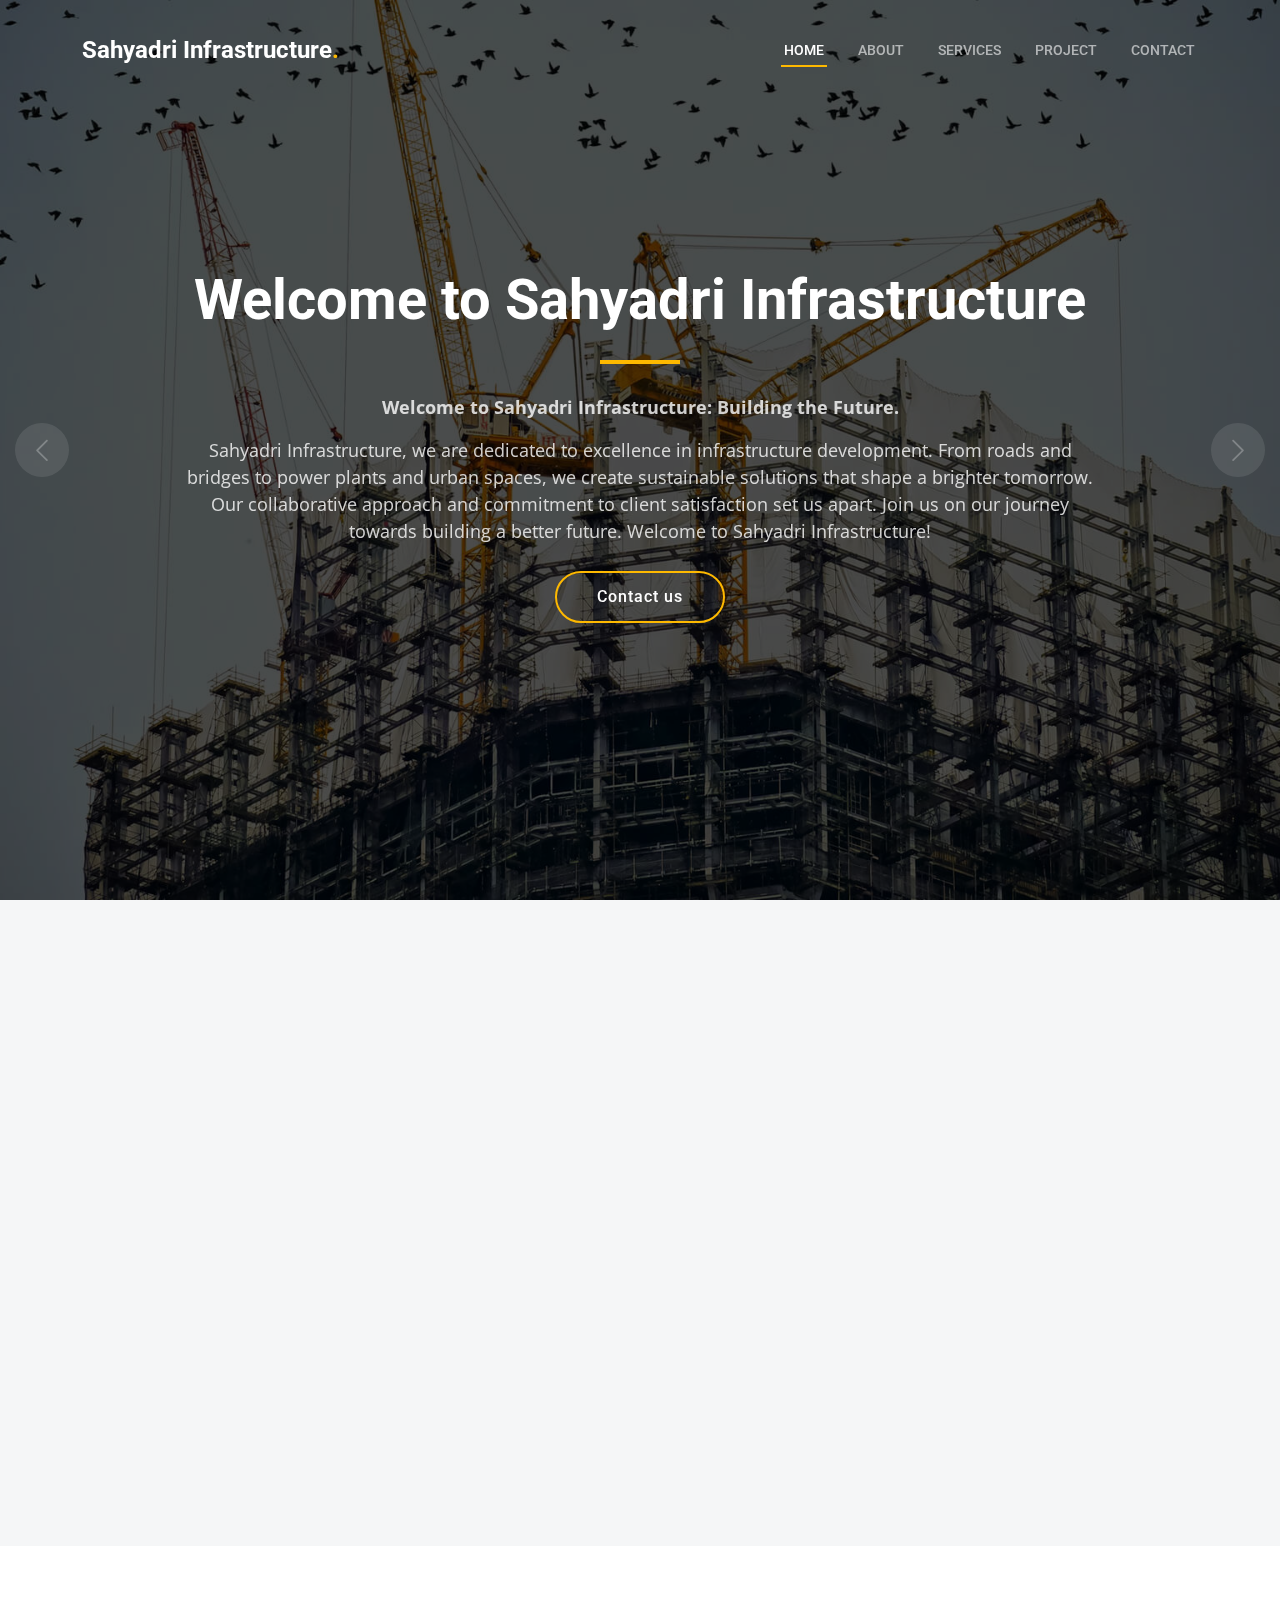
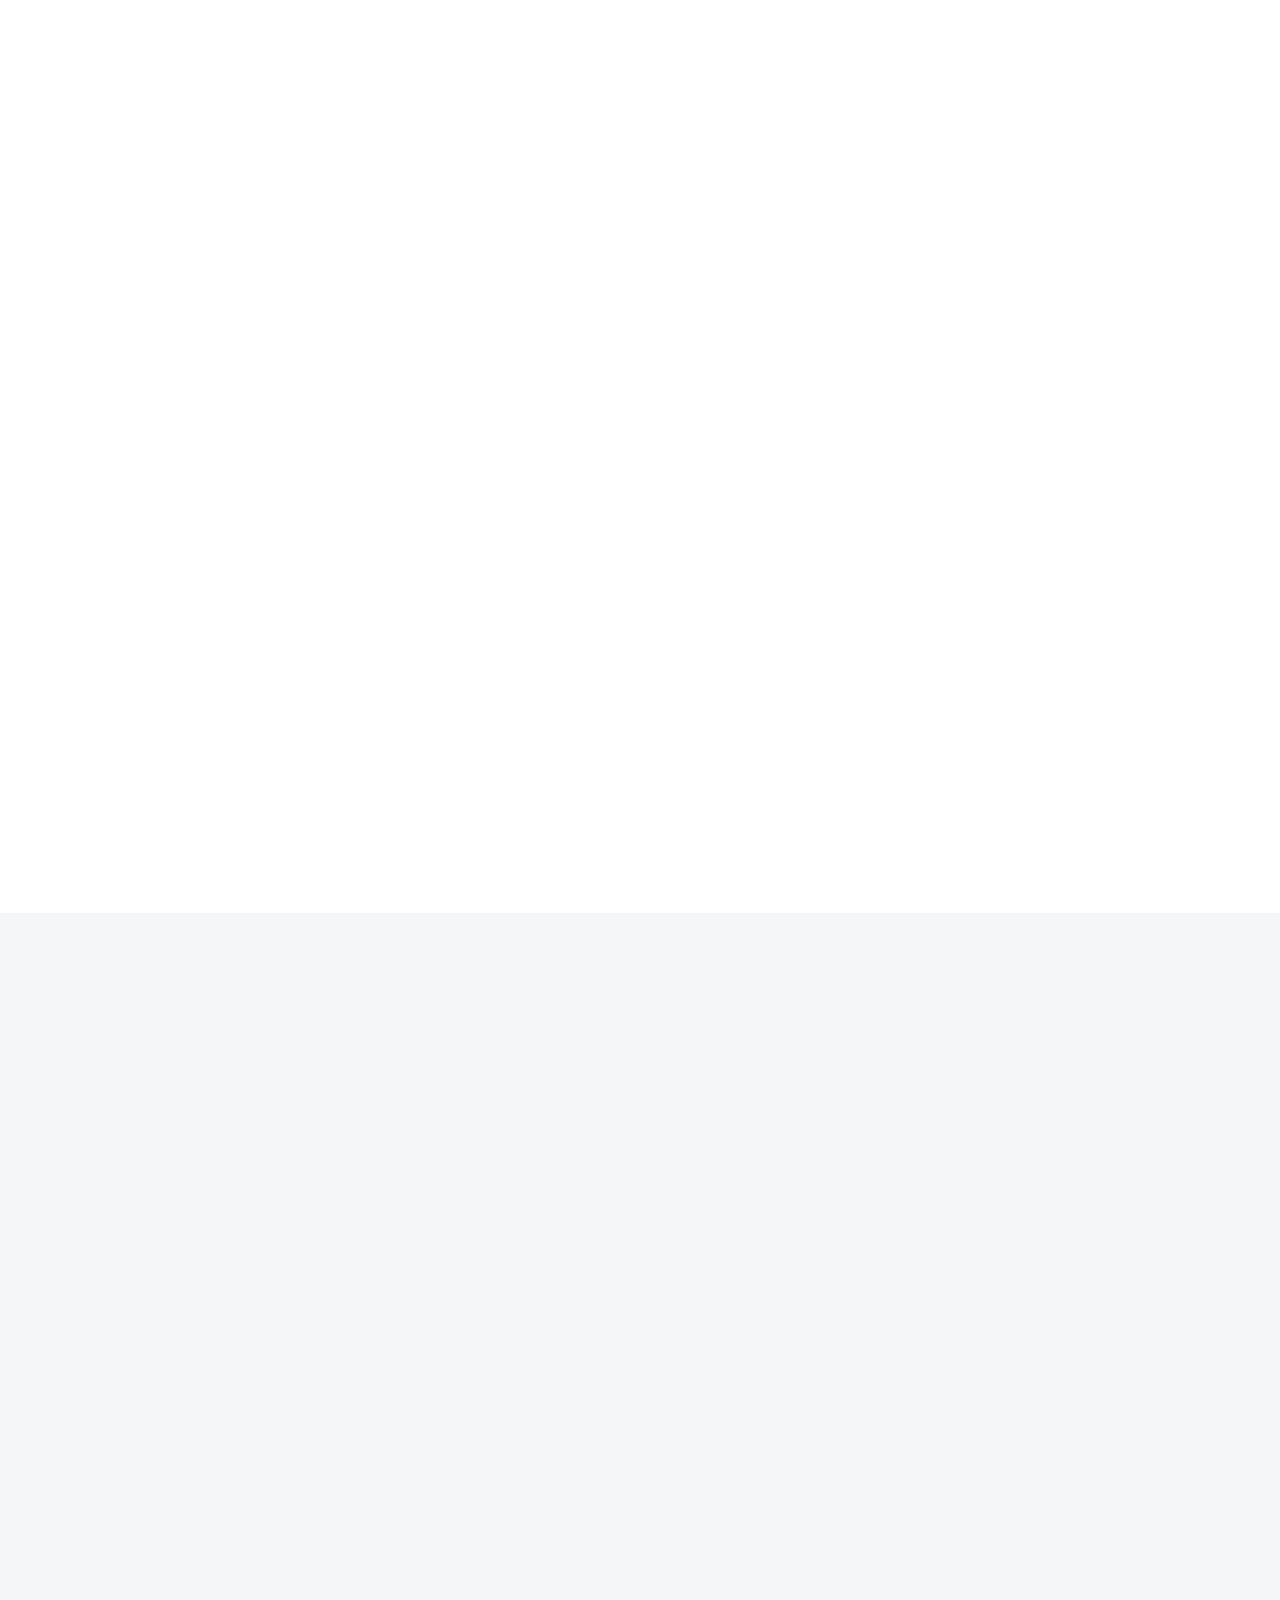
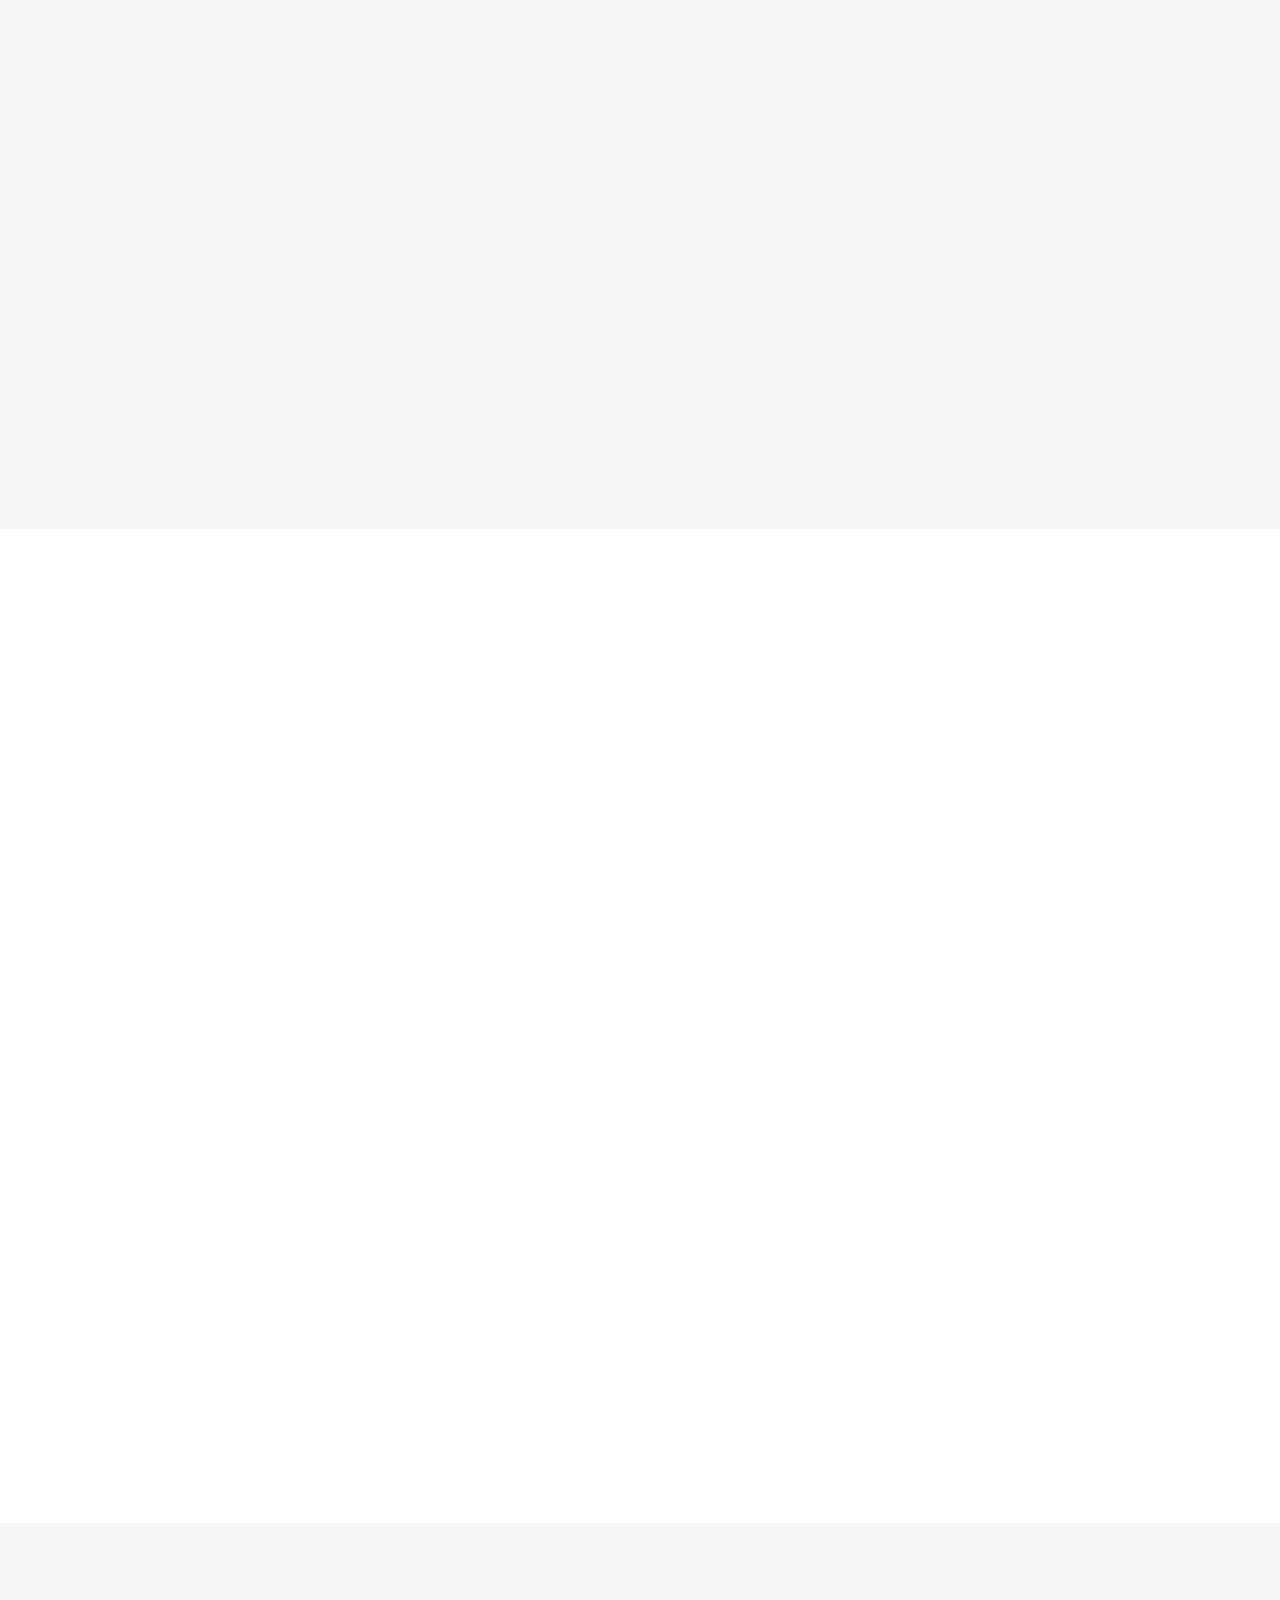
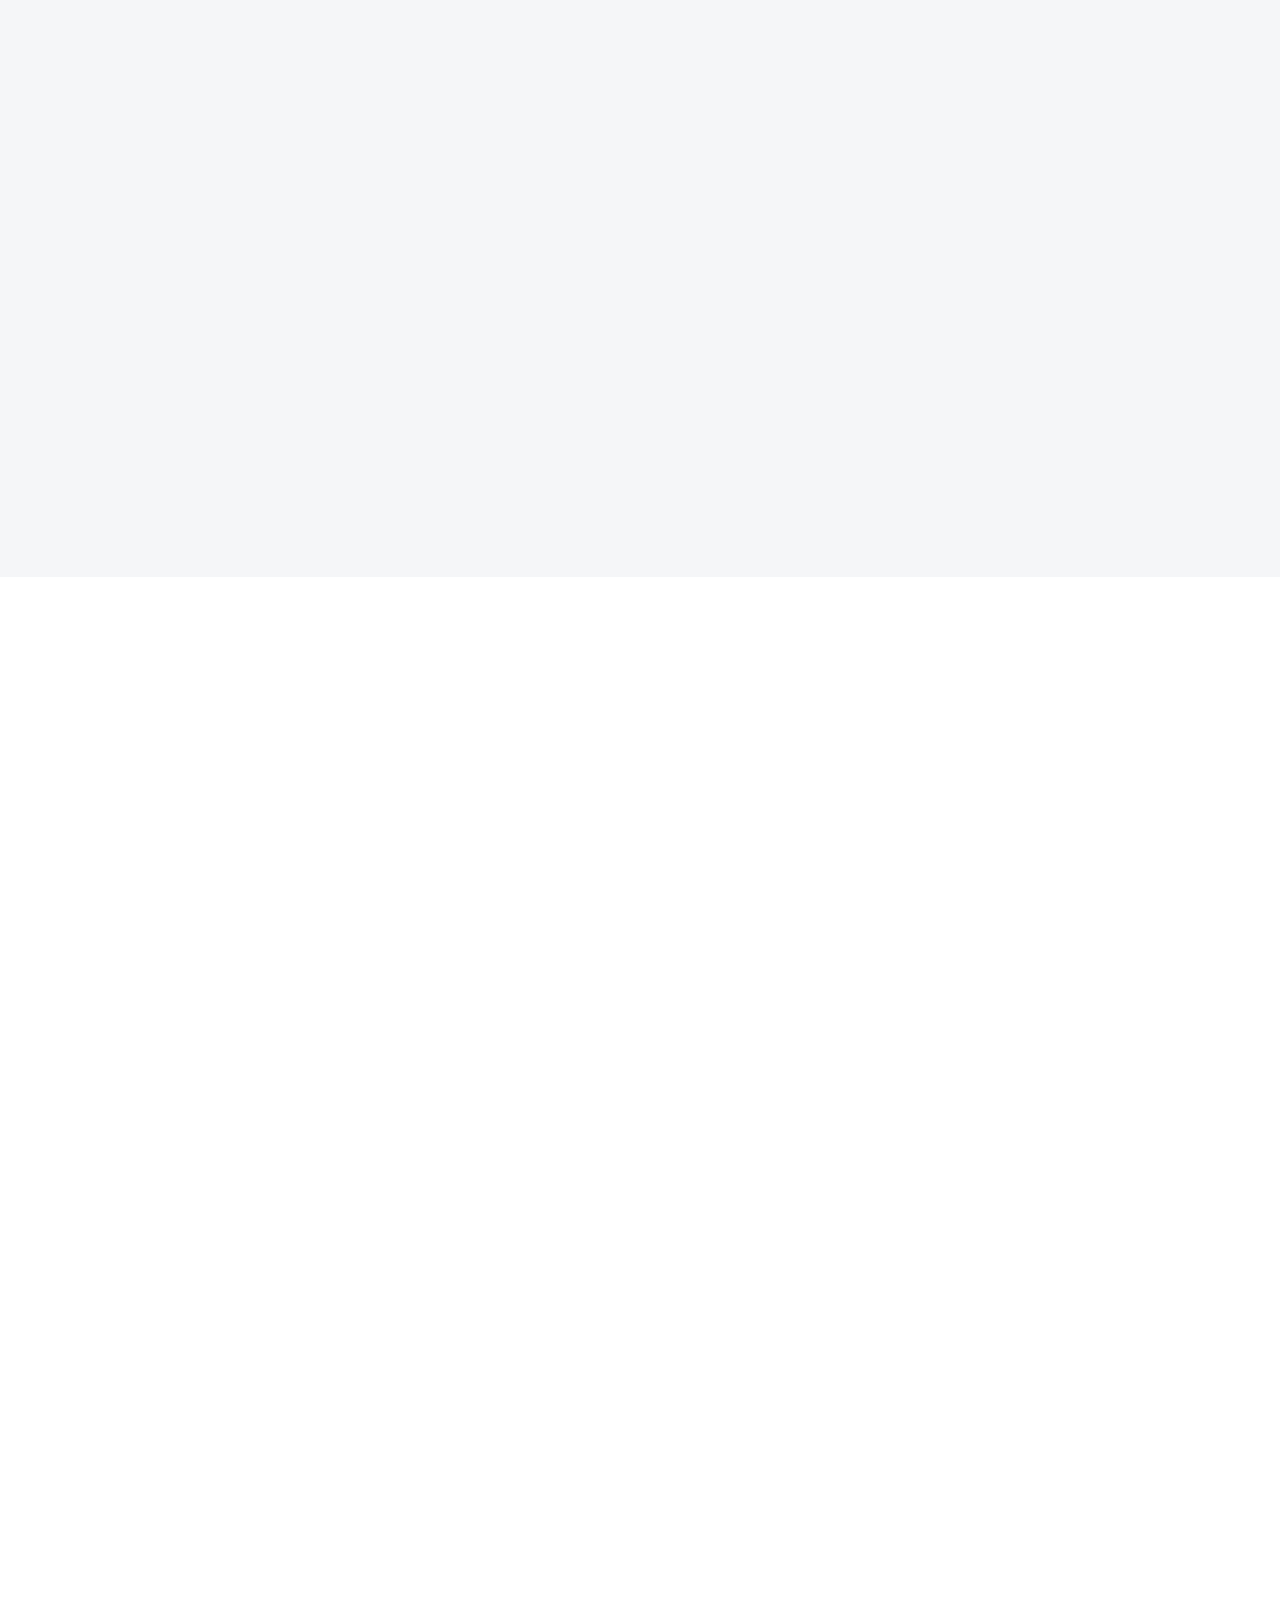
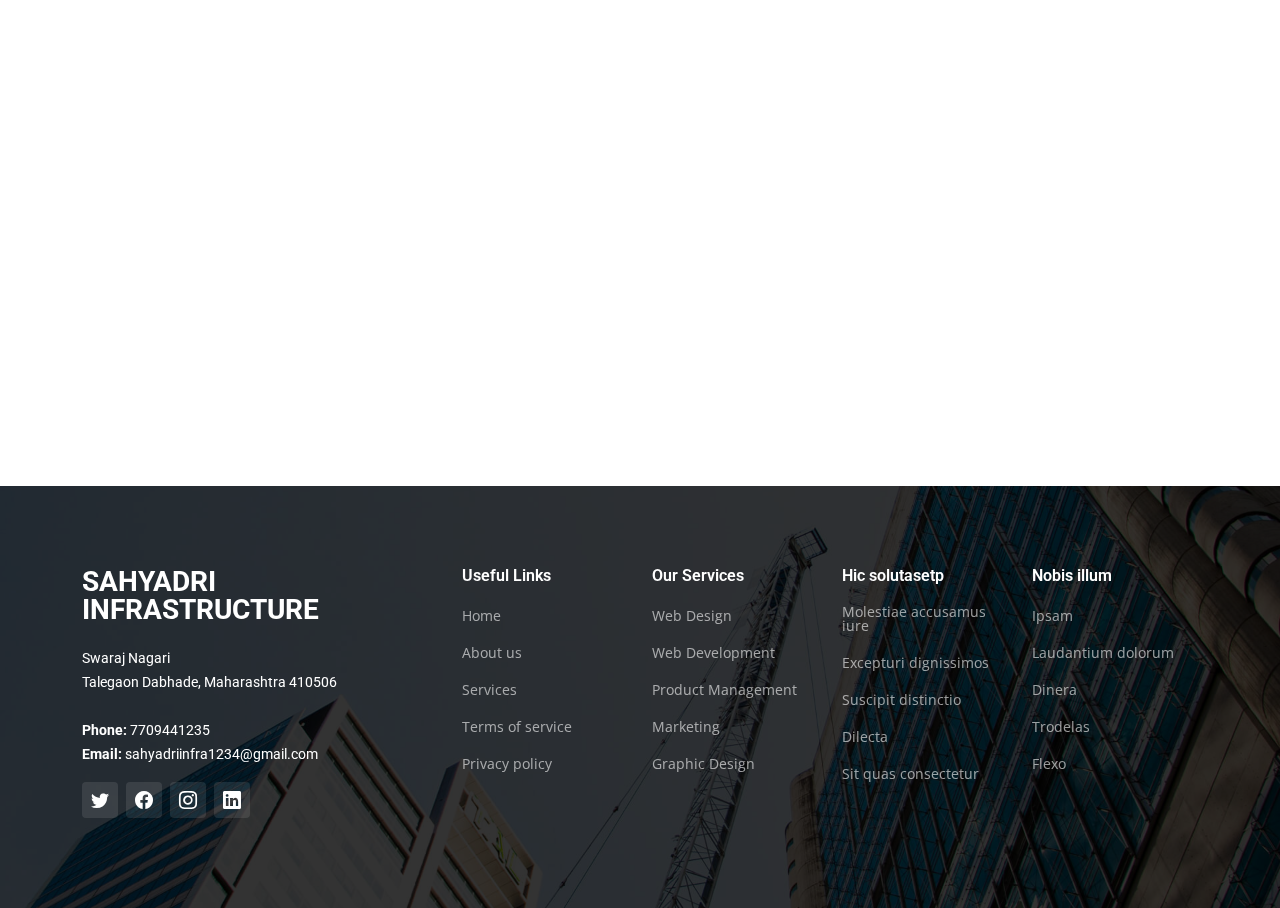
==== index.html @ 71209ed8 "first commit" ====
<!DOCTYPE html>
<html lang="en">
<head>
  <meta charset="utf-8">
  <meta content="width=device-width, initial-scale=1.0" name="viewport">
  <title>Sahyadri Infrastructure pvt. ltd. </title>
  <meta content="" name="description">
  <meta content="" name="keywords">
  <!-- Favicons -->
  <link href="assets/img/favicon.png" rel="icon">
  <link href="assets/img/apple-touch-icon.png" rel="apple-touch-icon">
  <!-- Google Fonts -->
  <link rel="preconnect" href="https://fonts.googleapis.com">
  <link rel="preconnect" href="https://fonts.gstatic.com" crossorigin>
  <link
    href="https://fonts.googleapis.com/css2?family=Open+Sans:ital,wght@0,300;0,400;0,500;0,600;0,700;1,300;1,400;1,600;1,700&family=Roboto:ital,wght@0,300;0,400;0,500;0,600;0,700;1,300;1,400;1,500;1,600;1,700&family=Work+Sans:ital,wght@0,300;0,400;0,500;0,600;0,700;1,300;1,400;1,500;1,600;1,700&display=swap"
    rel="stylesheet">
  <!-- Vendor CSS Files -->
  <link href="assets/vendor/bootstrap/css/bootstrap.min.css" rel="stylesheet">
  <link href="assets/vendor/bootstrap-icons/bootstrap-icons.css" rel="stylesheet">
  <link href="assets/vendor/fontawesome-free/css/all.min.css" rel="stylesheet">
  <link href="assets/vendor/aos/aos.css" rel="stylesheet">
  <link href="assets/vendor/glightbox/css/glightbox.min.css" rel="stylesheet">
  <link href="assets/vendor/swiper/swiper-bundle.min.css" rel="stylesheet">
  <!-- Template Main CSS File -->
  <link href="assets/css/main.css" rel="stylesheet">
  <!-- =======================================================
  * Template Name: UpConstruction
  * Updated: May 30 2023 with Bootstrap v5.3.0
  * Template URL: https://bootstrapmade.com/upconstruction-bootstrap-construction-website-template/
  * Author: BootstrapMade.com
  * License: https://bootstrapmade.com/license/
  ======================================================== -->
</head>
<body>
  <!-- ======= Header ======= -->
  <header id="header" class="header d-flex align-items-center">
    <div class="container-fluid container-xl d-flex align-items-center justify-content-between">
      <a href="index.html" class="logo d-flex align-items-center">
        <!-- Uncomment the line below if you also wish to use an image logo -->
        <!-- <img src="assets/img/logo.png" alt=""> -->
        <h1>Sahyadri Infrastructure<span>.</span></h1>
      </a>
      <i class="mobile-nav-toggle mobile-nav-show bi bi-list"></i>
      <i class="mobile-nav-toggle mobile-nav-hide d-none bi bi-x"></i>
      <nav id="navbar" class="navbar">
        <ul>
          <li><a href="index.html" class="active">Home</a></li>
          <li><a href="about.html">About</a></li>
          <li><a href="services.html">Services</a></li>
          <li><a href="projects.html">Project</a></li>
          <!-- <li><a href="blog.html">Blog</a></li> -->
          <li><a href="contact.html">Contact</a></li>
        </ul>
      </nav><!-- .navbar -->
    </div>
  </header><!-- End Header -->
  <!-- ======= Hero Section ======= -->
  <section id="hero" class="hero">
    <div class="info d-flex align-items-center">
      <div class="container">
        <div class="row justify-content-center">
          <div class="col-lg-10 text-center">
            <h2 data-aos="fade-down">Welcome to <span>Sahyadri Infrastructure</span></h2>
            <p data-aos="fade-up">
              <b>Welcome to Sahyadri Infrastructure: Building the Future.</b>
              <br>
            <p> Sahyadri Infrastructure, we are dedicated to excellence in infrastructure development. From roads and
              bridges to power plants and urban spaces, we create sustainable solutions that shape a brighter tomorrow.
              Our collaborative approach and commitment to client satisfaction set us apart. Join us on our journey
              towards building a better future. Welcome to Sahyadri Infrastructure! </p>
            </p>
            <a data-aos="fade-up" data-aos-delay="200" href="#get-started" class="btn-get-started">Contact us</a>
          </div>
        </div>
      </div>
    </div>
    <div id="hero-carousel" class="carousel slide" data-bs-ride="carousel" data-bs-interval="5000">
      <div class="carousel-item active" style="background-image: url(assets/img/hero-carousel/hero-carousel-1.jpg)">
      </div>
      <div class="carousel-item" style="background-image: url(assets/img/hero-carousel/hero-carousel-2.jpg)"></div>
      <div class="carousel-item" style="background-image: url(assets/img/hero-carousel/hero-carousel-3.jpg)"></div>
      <div class="carousel-item" style="background-image: url(assets/img/hero-carousel/hero-carousel-4.jpg)"></div>
      <div class="carousel-item" style="background-image: url(assets/img/hero-carousel/hero-carousel-5.jpg)"></div>
      <a class="carousel-control-prev" href="#hero-carousel" role="button" data-bs-slide="prev">
        <span class="carousel-control-prev-icon bi bi-chevron-left" aria-hidden="true"></span>
      </a>
      <a class="carousel-control-next" href="#hero-carousel" role="button" data-bs-slide="next">
        <span class="carousel-control-next-icon bi bi-chevron-right" aria-hidden="true"></span>
      </a>
    </div>
  </section><!-- End Hero Section -->
  <main id="main">
    <!-- ======= Get Started Section ======= -->
    <section id="get-started" class="get-started section-bg">
      <div class="container">
        <div class="row justify-content-between gy-4">
          <div class="col-lg-6 d-flex align-items-center" data-aos="fade-up">
            <div class="content">
              <h3>Contact Us</h3>
              <p> Feel free to reach out to us using the contact form below. We value your inquiries, feedback, and
                collaboration opportunities. Our dedicated team is committed to providing prompt and personalized
                responses to address your needs.</p>
              <p> Whether you have questions about our services, project inquiries, or any other relevant matter, we are
                here to assist you. Please provide us with the necessary details, and we will get back to you as soon as
                possible. Thank you for your interest in Sahyadri Infrastructure, and we look forward to connecting with
                you soon. </p>
            </div>
          </div>
          <div class="col-lg-5" data-aos="fade">
            <form action="forms/quote.php" method="post" class="php-email-form">
              <h3>Contact Us</h3>
              <div class="row gy-3">
                <div class="col-md-12">
                  <input type="text" name="name" class="form-control" placeholder="Name" required>
                </div>
                <div class="col-md-12 ">
                  <input type="email" class="form-control" name="email" placeholder="Email" required>
                </div>
                <div class="col-md-12">
                  <input type="text" class="form-control" name="phone" placeholder="Phone" required>
                </div>
                <div class="col-md-12">
                  <textarea class="form-control" name="message" rows="6" placeholder="Message" required></textarea>
                </div>
                <div class="col-md-12 text-center">
                  <div class="loading">Loading</div>
                  <div class="error-message"></div>
                  <div class="sent-message">Your quote request has been sent successfully. Thank you!</div>
                  <button type="submit">Submit</button>
                </div>
              </div>
            </form>
          </div><!-- End Quote Form -->
        </div>
      </div>
    </section><!-- End Get Started Section -->
    <!-- ======= Constructions Section ======= -->
    <section id="constructions" class="constructions">
      <div class="container" data-aos="fade-up">
        <div class="section-header">
          <h2>Constructions</h2>
          <p>Nulla dolorum nulla nesciunt rerum facere sed ut inventore quam porro nihil id ratione ea sunt quis dolorem
            dolore earum</p>
        </div>
        <div class="row gy-4">
          <div class="col-lg-6" data-aos="fade-up" data-aos-delay="100">
            <div class="card-item">
              <div class="row">
                <div class="col-xl-5">
                  <div class="card-bg" style="background-image: url(assets/img/constructions-1.jpg);"></div>
                </div>
                <div class="col-xl-7 d-flex align-items-center">
                  <div class="card-body">
                    <h4 class="card-title">Eligendi omnis sunt veritatis.</h4>
                    <p>Fuga in dolorum et iste et culpa. Commodi possimus nesciunt modi voluptatem placeat deleniti
                      adipisci. Cum delectus doloribus non veritatis. Officia temporibus illo magnam. Dolor eos et.</p>
                  </div>
                </div>
              </div>
            </div>
          </div><!-- End Card Item -->
          <div class="col-lg-6" data-aos="fade-up" data-aos-delay="200">
            <div class="card-item">
              <div class="row">
                <div class="col-xl-5">
                  <div class="card-bg" style="background-image: url(assets/img/constructions-2.jpg);"></div>
                </div>
                <div class="col-xl-7 d-flex align-items-center">
                  <div class="card-body">
                    <h4 class="card-title">Possimus ut sed velit assumenda</h4>
                    <p>Sunt deserunt maiores voluptatem autem est rerum perferendis rerum blanditiis. Est laboriosam qui
                      iste numquam laboriosam voluptatem architecto. Est laudantium sunt at quas aut hic. Eum
                      dignissimos.</p>
                  </div>
                </div>
              </div>
            </div>
          </div><!-- End Card Item -->
          <div class="col-lg-6" data-aos="fade-up" data-aos-delay="300">
            <div class="card-item">
              <div class="row">
                <div class="col-xl-5">
                  <div class="card-bg" style="background-image: url(assets/img/constructions-3.jpg);"></div>
                </div>
                <div class="col-xl-7 d-flex align-items-center">
                  <div class="card-body">
                    <h4 class="card-title">Error beatae dolor inventore aut</h4>
                    <p>Dicta porro nobis. Velit cum in. Nesciunt dignissimos enim molestiae facilis numquam quae quaerat
                      ipsam omnis. Neque debitis ipsum at architecto officia laboriosam odit. Ut sunt temporibus nulla
                      culpa.</p>
                  </div>
                </div>
              </div>
            </div>
          </div><!-- End Card Item -->
          <div class="col-lg-6" data-aos="fade-up" data-aos-delay="400">
            <div class="card-item">
              <div class="row">
                <div class="col-xl-5">
                  <div class="card-bg" style="background-image: url(assets/img/constructions-4.jpg);"></div>
                </div>
                <div class="col-xl-7 d-flex align-items-center">
                  <div class="card-body">
                    <h4 class="card-title">Expedita voluptas ut ut nesciunt</h4>
                    <p>Aut est quidem doloremque voluptatem magnam quis excepturi vero quia. Eum eos doloremque
                      architecto illo at beatae dolore. Fugiat suscipit et sint ratione dolores. Aut aliquid ea dolores
                      libero nobis.</p>
                  </div>
                </div>
              </div>
            </div>
          </div><!-- End Card Item -->
        </div>
      </div>
    </section><!-- End Constructions Section -->
    <!-- ======= Services Section ======= -->
    <section id="services" class="services section-bg">
      <div class="container" data-aos="fade-up">
        <div class="section-header">
          <h2>Services</h2>
          <p> At Sahyadri Infrastructure, we offer a comprehensive range of services in infrastructure development. Our
            expertise covers various sectors, including transportation, energy, utilities, and urban development. With a
            focus on sustainability and innovation, we deliver exceptional solutions that meet the evolving needs of our
            clients and communities. </p>
        </div>
        <div class="row gy-4">
          <div class="col-lg-4 col-md-6" data-aos="fade-up" data-aos-delay="100">
            <div class="service-item  position-relative">
              <div class="icon">
                <i class="fa-solid fa-mountain-city"></i>
              </div>
              <h3>Road and Highway Construction</h3>
              <p>Provident nihil minus qui consequatur non omnis maiores. Eos accusantium minus dolores iure perferendis
                tempore et consequatur.</p>
              <a href="service-details.html" class="readmore stretched-link">Learn more <i
                  class="bi bi-arrow-right"></i></a>
            </div>
          </div><!-- End Service Item -->
          <div class="col-lg-4 col-md-6" data-aos="fade-up" data-aos-delay="200">
            <div class="service-item position-relative">
              <div class="icon">
                <i class="fa-solid fa-arrow-up-from-ground-water"></i>
              </div>
              <h3>Bridge and Flyover Construction</h3>
              <p>Ut autem aut autem non a. Sint sint sit facilis nam iusto sint. Libero corrupti neque eum hic non ut
                nesciunt dolorem.</p>
              <a href="service-details.html" class="readmore stretched-link">Learn more <i
                  class="bi bi-arrow-right"></i></a>
            </div>
          </div><!-- End Service Item -->
          <div class="col-lg-4 col-md-6" data-aos="fade-up" data-aos-delay="300">
            <div class="service-item position-relative">
              <div class="icon">
                <i class="fa-solid fa-compass-drafting"></i>
              </div>
              <h3>Power Plant Development</h3>
              <p>Ut excepturi voluptatem nisi sed. Quidem fuga consequatur. Minus ea aut. Vel qui id voluptas adipisci
                eos earum corrupti.</p>
              <a href="service-details.html" class="readmore stretched-link">Learn more <i
                  class="bi bi-arrow-right"></i></a>
            </div>
          </div><!-- End Service Item -->
          <div class="col-lg-4 col-md-6" data-aos="fade-up" data-aos-delay="400">
            <div class="service-item position-relative">
              <div class="icon">
                <i class="fa-solid fa-trowel-bricks"></i>
              </div>
              <h3>Power Plant Development</h3>
              <p>Non et temporibus minus omnis sed dolor esse consequatur. Cupiditate sed error ea fuga sit provident
                adipisci neque.</p>
              <a href="service-details.html" class="readmore stretched-link">Learn more <i
                  class="bi bi-arrow-right"></i></a>
            </div>
          </div><!-- End Service Item -->
          <div class="col-lg-4 col-md-6" data-aos="fade-up" data-aos-delay="500">
            <div class="service-item position-relative">
              <div class="icon">
                <i class="fa-solid fa-helmet-safety"></i>
              </div>
              <h3>Water and Wastewater Infrastructure</h3>
              <p>Cumque et suscipit saepe. Est maiores autem enim facilis ut aut ipsam corporis aut. Sed animi at autem
                alias eius labore.</p>
              <a href="service-details.html" class="readmore stretched-link">Learn more <i
                  class="bi bi-arrow-right"></i></a>
            </div>
          </div><!-- End Service Item -->
          <div class="col-lg-4 col-md-6" data-aos="fade-up" data-aos-delay="600">
            <div class="service-item position-relative">
              <div class="icon">
                <i class="fa-solid fa-arrow-up-from-ground-water"></i>
              </div>
              <h3>Healthcare Infrastructure</h3>
              <p>Hic molestias ea quibusdam eos. Fugiat enim doloremque aut neque non et debitis iure. Corrupti
                recusandae ducimus enim.</p>
              <a href="service-details.html" class="readmore stretched-link">Learn more <i
                  class="bi bi-arrow-right"></i></a>
            </div>
          </div><!-- End Service Item -->
        </div>
      </div>
    </section><!-- End Services Section -->
    <!-- ======= Alt Services Section ======= -->
    <section id="alt-services" class="alt-services">
      <div class="container" data-aos="fade-up">
        <div class="row justify-content-around gy-4">
          <div class="col-lg-6 img-bg" style="background-image: url(assets/img/alt-services.jpg);" data-aos="zoom-in"
            data-aos-delay="100"></div>
          <div class="col-lg-5 d-flex flex-column justify-content-center">
            <h3>Enim quis est voluptatibus aliquid consequatur fugiat</h3>
            <p>Esse voluptas cumque vel exercitationem. Reiciendis est hic accusamus. Non ipsam et sed minima temporibus
              laudantium. Soluta voluptate sed facere corporis dolores excepturi</p>
            <div class="icon-box d-flex position-relative" data-aos="fade-up" data-aos-delay="100">
              <i class="bi bi-easel flex-shrink-0"></i>
              <div>
                <h4><a href="" class="stretched-link">Lorem Ipsum</a></h4>
                <p>Voluptatum deleniti atque corrupti quos dolores et quas molestias excepturi sint occaecati cupiditate
                  non provident</p>
              </div>
            </div><!-- End Icon Box -->
            <div class="icon-box d-flex position-relative" data-aos="fade-up" data-aos-delay="200">
              <i class="bi bi-patch-check flex-shrink-0"></i>
              <div>
                <h4><a href="" class="stretched-link">Nemo Enim</a></h4>
                <p>At vero eos et accusamus et iusto odio dignissimos ducimus qui blanditiis praesentium voluptatum
                  deleniti atque</p>
              </div>
            </div><!-- End Icon Box -->
            <div class="icon-box d-flex position-relative" data-aos="fade-up" data-aos-delay="300">
              <i class="bi bi-brightness-high flex-shrink-0"></i>
              <div>
                <h4><a href="" class="stretched-link">Dine Pad</a></h4>
                <p>Explicabo est voluptatum asperiores consequatur magnam. Et veritatis odit. Sunt aut deserunt minus
                  aut eligendi omnis</p>
              </div>
            </div><!-- End Icon Box -->
            <div class="icon-box d-flex position-relative" data-aos="fade-up" data-aos-delay="400">
              <i class="bi bi-brightness-high flex-shrink-0"></i>
              <div>
                <h4><a href="" class="stretched-link">Tride clov</a></h4>
                <p>Est voluptatem labore deleniti quis a delectus et. Saepe dolorem libero sit non aspernatur odit amet.
                  Et eligendi</p>
              </div>
            </div><!-- End Icon Box -->
          </div>
        </div>
      </div>
    </section><!-- End Alt Services Section -->
    <!-- ======= Features Section ======= -->
    <section id="features" class="features section-bg">
      <div class="container" data-aos="fade-up">
        <ul class="nav nav-tabs row  g-2 d-flex">
          <li class="nav-item col-3">
            <a class="nav-link active show" data-bs-toggle="tab" data-bs-target="#tab-1">
              <h4>Modisit</h4>
            </a>
          </li><!-- End tab nav item -->
          <li class="nav-item col-3">
            <a class="nav-link" data-bs-toggle="tab" data-bs-target="#tab-2">
              <h4>Praesenti</h4>
            </a><!-- End tab nav item -->
          <li class="nav-item col-3">
            <a class="nav-link" data-bs-toggle="tab" data-bs-target="#tab-3">
              <h4>Explica</h4>
            </a>
          </li><!-- End tab nav item -->
          <li class="nav-item col-3">
            <a class="nav-link" data-bs-toggle="tab" data-bs-target="#tab-4">
              <h4>Nostrum</h4>
            </a>
          </li><!-- End tab nav item -->
        </ul>
        <div class="tab-content">
          <div class="tab-pane active show" id="tab-1">
            <div class="row">
              <div class="col-lg-6 order-2 order-lg-1 mt-3 mt-lg-0 d-flex flex-column justify-content-center"
                data-aos="fade-up" data-aos-delay="100">
                <h3>Voluptatem dignissimos provident</h3>
                <p class="fst-italic"> Lorem ipsum dolor sit amet, consectetur adipiscing elit, sed do eiusmod tempor
                  incididunt ut labore et dolore magna aliqua. </p>
                <ul>
                  <li><i class="bi bi-check2-all"></i> Ullamco laboris nisi ut aliquip ex ea commodo consequat.</li>
                  <li><i class="bi bi-check2-all"></i> Duis aute irure dolor in reprehenderit in voluptate velit.</li>
                  <li><i class="bi bi-check2-all"></i> Ullamco laboris nisi ut aliquip ex ea commodo consequat. Duis
                    aute irure dolor in reprehenderit in voluptate trideta storacalaperda mastiro dolore eu fugiat nulla
                    pariatur.</li>
                </ul>
              </div>
              <div class="col-lg-6 order-1 order-lg-2 text-center" data-aos="fade-up" data-aos-delay="200">
                <img src="assets/img/features-1.jpg" alt="" class="img-fluid">
              </div>
            </div>
          </div><!-- End tab content item -->
          <div class="tab-pane" id="tab-2">
            <div class="row">
              <div class="col-lg-6 order-2 order-lg-1 mt-3 mt-lg-0 d-flex flex-column justify-content-center">
                <h3>Neque exercitationem debitis</h3>
                <p class="fst-italic"> Lorem ipsum dolor sit amet, consectetur adipiscing elit, sed do eiusmod tempor
                  incididunt ut labore et dolore magna aliqua. </p>
                <ul>
                  <li><i class="bi bi-check2-all"></i> Ullamco laboris nisi ut aliquip ex ea commodo consequat.</li>
                  <li><i class="bi bi-check2-all"></i> Duis aute irure dolor in reprehenderit in voluptate velit.</li>
                  <li><i class="bi bi-check2-all"></i> Provident mollitia neque rerum asperiores dolores quos qui a.
                    Ipsum neque dolor voluptate nisi sed.</li>
                  <li><i class="bi bi-check2-all"></i> Ullamco laboris nisi ut aliquip ex ea commodo consequat. Duis
                    aute irure dolor in reprehenderit in voluptate trideta storacalaperda mastiro dolore eu fugiat nulla
                    pariatur.</li>
                </ul>
              </div>
              <div class="col-lg-6 order-1 order-lg-2 text-center">
                <img src="assets/img/features-2.jpg" alt="" class="img-fluid">
              </div>
            </div>
          </div><!-- End tab content item -->
          <div class="tab-pane" id="tab-3">
            <div class="row">
              <div class="col-lg-6 order-2 order-lg-1 mt-3 mt-lg-0 d-flex flex-column justify-content-center">
                <h3>Voluptatibus commodi accusamu</h3>
                <ul>
                  <li><i class="bi bi-check2-all"></i> Ullamco laboris nisi ut aliquip ex ea commodo consequat.</li>
                  <li><i class="bi bi-check2-all"></i> Duis aute irure dolor in reprehenderit in voluptate velit.</li>
                  <li><i class="bi bi-check2-all"></i> Provident mollitia neque rerum asperiores dolores quos qui a.
                    Ipsum neque dolor voluptate nisi sed.</li>
                </ul>
                <p class="fst-italic"> Lorem ipsum dolor sit amet, consectetur adipiscing elit, sed do eiusmod tempor
                  incididunt ut labore et dolore magna aliqua. </p>
              </div>
              <div class="col-lg-6 order-1 order-lg-2 text-center">
                <img src="assets/img/features-3.jpg" alt="" class="img-fluid">
              </div>
            </div>
          </div><!-- End tab content item -->
          <div class="tab-pane" id="tab-4">
            <div class="row">
              <div class="col-lg-6 order-2 order-lg-1 mt-3 mt-lg-0 d-flex flex-column justify-content-center">
                <h3>Omnis fugiat ea explicabo sunt</h3>
                <p class="fst-italic"> Lorem ipsum dolor sit amet, consectetur adipiscing elit, sed do eiusmod tempor
                  incididunt ut labore et dolore magna aliqua. </p>
                <ul>
                  <li><i class="bi bi-check2-all"></i> Ullamco laboris nisi ut aliquip ex ea commodo consequat.</li>
                  <li><i class="bi bi-check2-all"></i> Duis aute irure dolor in reprehenderit in voluptate velit.</li>
                  <li><i class="bi bi-check2-all"></i> Ullamco laboris nisi ut aliquip ex ea commodo consequat. Duis
                    aute irure dolor in reprehenderit in voluptate trideta storacalaperda mastiro dolore eu fugiat nulla
                    pariatur.</li>
                </ul>
              </div>
              <div class="col-lg-6 order-1 order-lg-2 text-center">
                <img src="assets/img/features-4.jpg" alt="" class="img-fluid">
              </div>
            </div>
          </div><!-- End tab content item -->
        </div>
      </div>
    </section><!-- End Features Section -->
    <!-- ======= Our Projects Section ======= -->
    <section id="projects" class="projects">
      <div class="container" data-aos="fade-up">
        <div class="section-header">
          <h2>Our Projects</h2>
          <p>Consequatur libero assumenda est voluptatem est quidem illum et officia imilique qui vel architecto
            accusamus fugit aut qui distinctio</p>
        </div>
        <div class="portfolio-isotope" data-portfolio-filter="*" data-portfolio-layout="masonry"
          data-portfolio-sort="original-order">
          <ul class="portfolio-flters" data-aos="fade-up" data-aos-delay="100">
            <li data-filter="*" class="filter-active">All</li>
            <li data-filter=".filter-remodeling">Remodeling</li>
            <li data-filter=".filter-construction">Construction</li>
            <li data-filter=".filter-repairs">Repairs</li>
            <li data-filter=".filter-design">Design</li>
          </ul><!-- End Projects Filters -->
          <div class="row gy-4 portfolio-container" data-aos="fade-up" data-aos-delay="200">
            <div class="col-lg-4 col-md-6 portfolio-item filter-remodeling">
              <div class="portfolio-content h-100">
                <img src="assets/img/projects/remodeling-1.jpg" class="img-fluid" alt="">
                <div class="portfolio-info">
                  <h4>Remodeling 1</h4>
                  <p>Lorem ipsum, dolor sit amet consectetur</p>
                  <a href="assets/img/projects/remodeling-1.jpg" title="Remodeling 1"
                    data-gallery="portfolio-gallery-remodeling" class="glightbox preview-link"><i
                      class="bi bi-zoom-in"></i></a>
                  <a href="project-details.html" title="More Details" class="details-link"><i
                      class="bi bi-link-45deg"></i></a>
                </div>
              </div>
            </div><!-- End Projects Item -->
            <div class="col-lg-4 col-md-6 portfolio-item filter-construction">
              <div class="portfolio-content h-100">
                <img src="assets/img/projects/construction-1.jpg" class="img-fluid" alt="">
                <div class="portfolio-info">
                  <h4>Construction 1</h4>
                  <p>Lorem ipsum, dolor sit amet consectetur</p>
                  <a href="assets/img/projects/construction-1.jpg" title="Construction 1"
                    data-gallery="portfolio-gallery-construction" class="glightbox preview-link"><i
                      class="bi bi-zoom-in"></i></a>
                  <a href="project-details.html" title="More Details" class="details-link"><i
                      class="bi bi-link-45deg"></i></a>
                </div>
              </div>
            </div><!-- End Projects Item -->
            <div class="col-lg-4 col-md-6 portfolio-item filter-repairs">
              <div class="portfolio-content h-100">
                <img src="assets/img/projects/repairs-1.jpg" class="img-fluid" alt="">
                <div class="portfolio-info">
                  <h4>Repairs 1</h4>
                  <p>Lorem ipsum, dolor sit amet consectetur</p>
                  <a href="assets/img/projects/repairs-1.jpg" title="Repairs 1" data-gallery="portfolio-gallery-repairs"
                    class="glightbox preview-link"><i class="bi bi-zoom-in"></i></a>
                  <a href="project-details.html" title="More Details" class="details-link"><i
                      class="bi bi-link-45deg"></i></a>
                </div>
              </div>
            </div><!-- End Projects Item -->
            <div class="col-lg-4 col-md-6 portfolio-item filter-design">
              <div class="portfolio-content h-100">
                <img src="assets/img/projects/design-1.jpg" class="img-fluid" alt="">
                <div class="portfolio-info">
                  <h4>Design 1</h4>
                  <p>Lorem ipsum, dolor sit amet consectetur</p>
                  <a href="assets/img/projects/design-1.jpg" title="Repairs 1" data-gallery="portfolio-gallery-book"
                    class="glightbox preview-link"><i class="bi bi-zoom-in"></i></a>
                  <a href="project-details.html" title="More Details" class="details-link"><i
                      class="bi bi-link-45deg"></i></a>
                </div>
              </div>
            </div><!-- End Projects Item -->
            <div class="col-lg-4 col-md-6 portfolio-item filter-remodeling">
              <div class="portfolio-content h-100">
                <img src="assets/img/projects/remodeling-2.jpg" class="img-fluid" alt="">
                <div class="portfolio-info">
                  <h4>Remodeling 2</h4>
                  <p>Lorem ipsum, dolor sit amet consectetur</p>
                  <a href="assets/img/projects/remodeling-2.jpg" title="Remodeling 2"
                    data-gallery="portfolio-gallery-remodeling" class="glightbox preview-link"><i
                      class="bi bi-zoom-in"></i></a>
                  <a href="project-details.html" title="More Details" class="details-link"><i
                      class="bi bi-link-45deg"></i></a>
                </div>
              </div>
            </div><!-- End Projects Item -->
            <div class="col-lg-4 col-md-6 portfolio-item filter-construction">
              <div class="portfolio-content h-100">
                <img src="assets/img/projects/construction-2.jpg" class="img-fluid" alt="">
                <div class="portfolio-info">
                  <h4>Construction 2</h4>
                  <p>Lorem ipsum, dolor sit amet consectetur</p>
                  <a href="assets/img/projects/construction-2.jpg" title="Construction 2"
                    data-gallery="portfolio-gallery-construction" class="glightbox preview-link"><i
                      class="bi bi-zoom-in"></i></a>
                  <a href="project-details.html" title="More Details" class="details-link"><i
                      class="bi bi-link-45deg"></i></a>
                </div>
              </div>
            </div><!-- End Projects Item -->
            <div class="col-lg-4 col-md-6 portfolio-item filter-repairs">
              <div class="portfolio-content h-100">
                <img src="assets/img/projects/repairs-2.jpg" class="img-fluid" alt="">
                <div class="portfolio-info">
                  <h4>Repairs 2</h4>
                  <p>Lorem ipsum, dolor sit amet consectetur</p>
                  <a href="assets/img/projects/repairs-2.jpg" title="Repairs 2" data-gallery="portfolio-gallery-repairs"
                    class="glightbox preview-link"><i class="bi bi-zoom-in"></i></a>
                  <a href="project-details.html" title="More Details" class="details-link"><i
                      class="bi bi-link-45deg"></i></a>
                </div>
              </div>
            </div><!-- End Projects Item -->
            <div class="col-lg-4 col-md-6 portfolio-item filter-design">
              <div class="portfolio-content h-100">
                <img src="assets/img/projects/design-2.jpg" class="img-fluid" alt="">
                <div class="portfolio-info">
                  <h4>Design 2</h4>
                  <p>Lorem ipsum, dolor sit amet consectetur</p>
                  <a href="assets/img/projects/design-2.jpg" title="Repairs 2" data-gallery="portfolio-gallery-book"
                    class="glightbox preview-link"><i class="bi bi-zoom-in"></i></a>
                  <a href="project-details.html" title="More Details" class="details-link"><i
                      class="bi bi-link-45deg"></i></a>
                </div>
              </div>
            </div><!-- End Projects Item -->
            <div class="col-lg-4 col-md-6 portfolio-item filter-remodeling">
              <div class="portfolio-content h-100">
                <img src="assets/img/projects/remodeling-3.jpg" class="img-fluid" alt="">
                <div class="portfolio-info">
                  <h4>Remodeling 3</h4>
                  <p>Lorem ipsum, dolor sit amet consectetur</p>
                  <a href="assets/img/projects/remodeling-3.jpg" title="Remodeling 3"
                    data-gallery="portfolio-gallery-remodeling" class="glightbox preview-link"><i
                      class="bi bi-zoom-in"></i></a>
                  <a href="project-details.html" title="More Details" class="details-link"><i
                      class="bi bi-link-45deg"></i></a>
                </div>
              </div>
            </div><!-- End Projects Item -->
            <div class="col-lg-4 col-md-6 portfolio-item filter-construction">
              <div class="portfolio-content h-100">
                <img src="assets/img/projects/construction-3.jpg" class="img-fluid" alt="">
                <div class="portfolio-info">
                  <h4>Construction 3</h4>
                  <p>Lorem ipsum, dolor sit amet consectetur</p>
                  <a href="assets/img/projects/construction-3.jpg" title="Construction 3"
                    data-gallery="portfolio-gallery-construction" class="glightbox preview-link"><i
                      class="bi bi-zoom-in"></i></a>
                  <a href="project-details.html" title="More Details" class="details-link"><i
                      class="bi bi-link-45deg"></i></a>
                </div>
              </div>
            </div><!-- End Projects Item -->
            <div class="col-lg-4 col-md-6 portfolio-item filter-repairs">
              <div class="portfolio-content h-100">
                <img src="assets/img/projects/repairs-3.jpg" class="img-fluid" alt="">
                <div class="portfolio-info">
                  <h4>Repairs 3</h4>
                  <p>Lorem ipsum, dolor sit amet consectetur</p>
                  <a href="assets/img/projects/repairs-3.jpg" title="Repairs 2" data-gallery="portfolio-gallery-repairs"
                    class="glightbox preview-link"><i class="bi bi-zoom-in"></i></a>
                  <a href="project-details.html" title="More Details" class="details-link"><i
                      class="bi bi-link-45deg"></i></a>
                </div>
              </div>
            </div><!-- End Projects Item -->
            <div class="col-lg-4 col-md-6 portfolio-item filter-design">
              <div class="portfolio-content h-100">
                <img src="assets/img/projects/design-3.jpg" class="img-fluid" alt="">
                <div class="portfolio-info">
                  <h4>Design 3</h4>
                  <p>Lorem ipsum, dolor sit amet consectetur</p>
                  <a href="assets/img/projects/design-3.jpg" title="Repairs 3" data-gallery="portfolio-gallery-book"
                    class="glightbox preview-link"><i class="bi bi-zoom-in"></i></a>
                  <a href="project-details.html" title="More Details" class="details-link"><i
                      class="bi bi-link-45deg"></i></a>
                </div>
              </div>
            </div><!-- End Projects Item -->
          </div><!-- End Projects Container -->
        </div>
      </div>
    </section><!-- End Our Projects Section -->
  </main><!-- End #main -->
  <!-- ======= Footer ======= -->
  <footer id="footer" class="footer">
    <div class="footer-content position-relative">
      <div class="container">
        <div class="row">
          <div class="col-lg-4 col-md-6">
            <div class="footer-info">
              <h3>Sahyadri Infrastructure</h3>
              <p> Swaraj Nagari <br> Talegaon Dabhade, Maharashtra 410506<br><br>
                <strong>Phone:</strong> 7709441235<br>
                <strong>Email:</strong> sahyadriinfra1234@gmail.com<br>
              </p>
              <div class="social-links d-flex mt-3">
                <a href="#" class="d-flex align-items-center justify-content-center"><i class="bi bi-twitter"></i></a>
                <a href="#" class="d-flex align-items-center justify-content-center"><i class="bi bi-facebook"></i></a>
                <a href="#" class="d-flex align-items-center justify-content-center"><i class="bi bi-instagram"></i></a>
                <a href="#" class="d-flex align-items-center justify-content-center"><i class="bi bi-linkedin"></i></a>
              </div>
            </div>
          </div><!-- End footer info column-->
          <div class="col-lg-2 col-md-3 footer-links">
            <h4>Useful Links</h4>
            <ul>
              <li><a href="#">Home</a></li>
              <li><a href="#">About us</a></li>
              <li><a href="#">Services</a></li>
              <li><a href="#">Terms of service</a></li>
              <li><a href="#">Privacy policy</a></li>
            </ul>
          </div><!-- End footer links column-->
          <div class="col-lg-2 col-md-3 footer-links">
            <h4>Our Services</h4>
            <ul>
              <li><a href="#">Web Design</a></li>
              <li><a href="#">Web Development</a></li>
              <li><a href="#">Product Management</a></li>
              <li><a href="#">Marketing</a></li>
              <li><a href="#">Graphic Design</a></li>
            </ul>
          </div><!-- End footer links column-->
          <div class="col-lg-2 col-md-3 footer-links">
            <h4>Hic solutasetp</h4>
            <ul>
              <li><a href="#">Molestiae accusamus iure</a></li>
              <li><a href="#">Excepturi dignissimos</a></li>
              <li><a href="#">Suscipit distinctio</a></li>
              <li><a href="#">Dilecta</a></li>
              <li><a href="#">Sit quas consectetur</a></li>
            </ul>
          </div><!-- End footer links column-->
          <div class="col-lg-2 col-md-3 footer-links">
            <h4>Nobis illum</h4>
            <ul>
              <li><a href="#">Ipsam</a></li>
              <li><a href="#">Laudantium dolorum</a></li>
              <li><a href="#">Dinera</a></li>
              <li><a href="#">Trodelas</a></li>
              <li><a href="#">Flexo</a></li>
            </ul>
          </div><!-- End footer links column-->
        </div>
      </div>
    </div>
  </footer>
  <!-- End Footer -->
  <a href="#" class="scroll-top d-flex align-items-center justify-content-center"><i
      class="bi bi-arrow-up-short"></i></a>
  <div id="preloader"></div>
  <!-- Vendor JS Files -->
  <script src="assets/vendor/bootstrap/js/bootstrap.bundle.min.js"></script>
  <script src="assets/vendor/aos/aos.js"></script>
  <script src="assets/vendor/glightbox/js/glightbox.min.js"></script>
  <script src="assets/vendor/isotope-layout/isotope.pkgd.min.js"></script>
  <script src="assets/vendor/swiper/swiper-bundle.min.js"></script>
  <script src="assets/vendor/purecounter/purecounter_vanilla.js"></script>
  <script src="assets/vendor/php-email-form/validate.js"></script>
  <!-- Template Main JS File -->
  <script src="assets/js/main.js"></script>
</body>
</html>
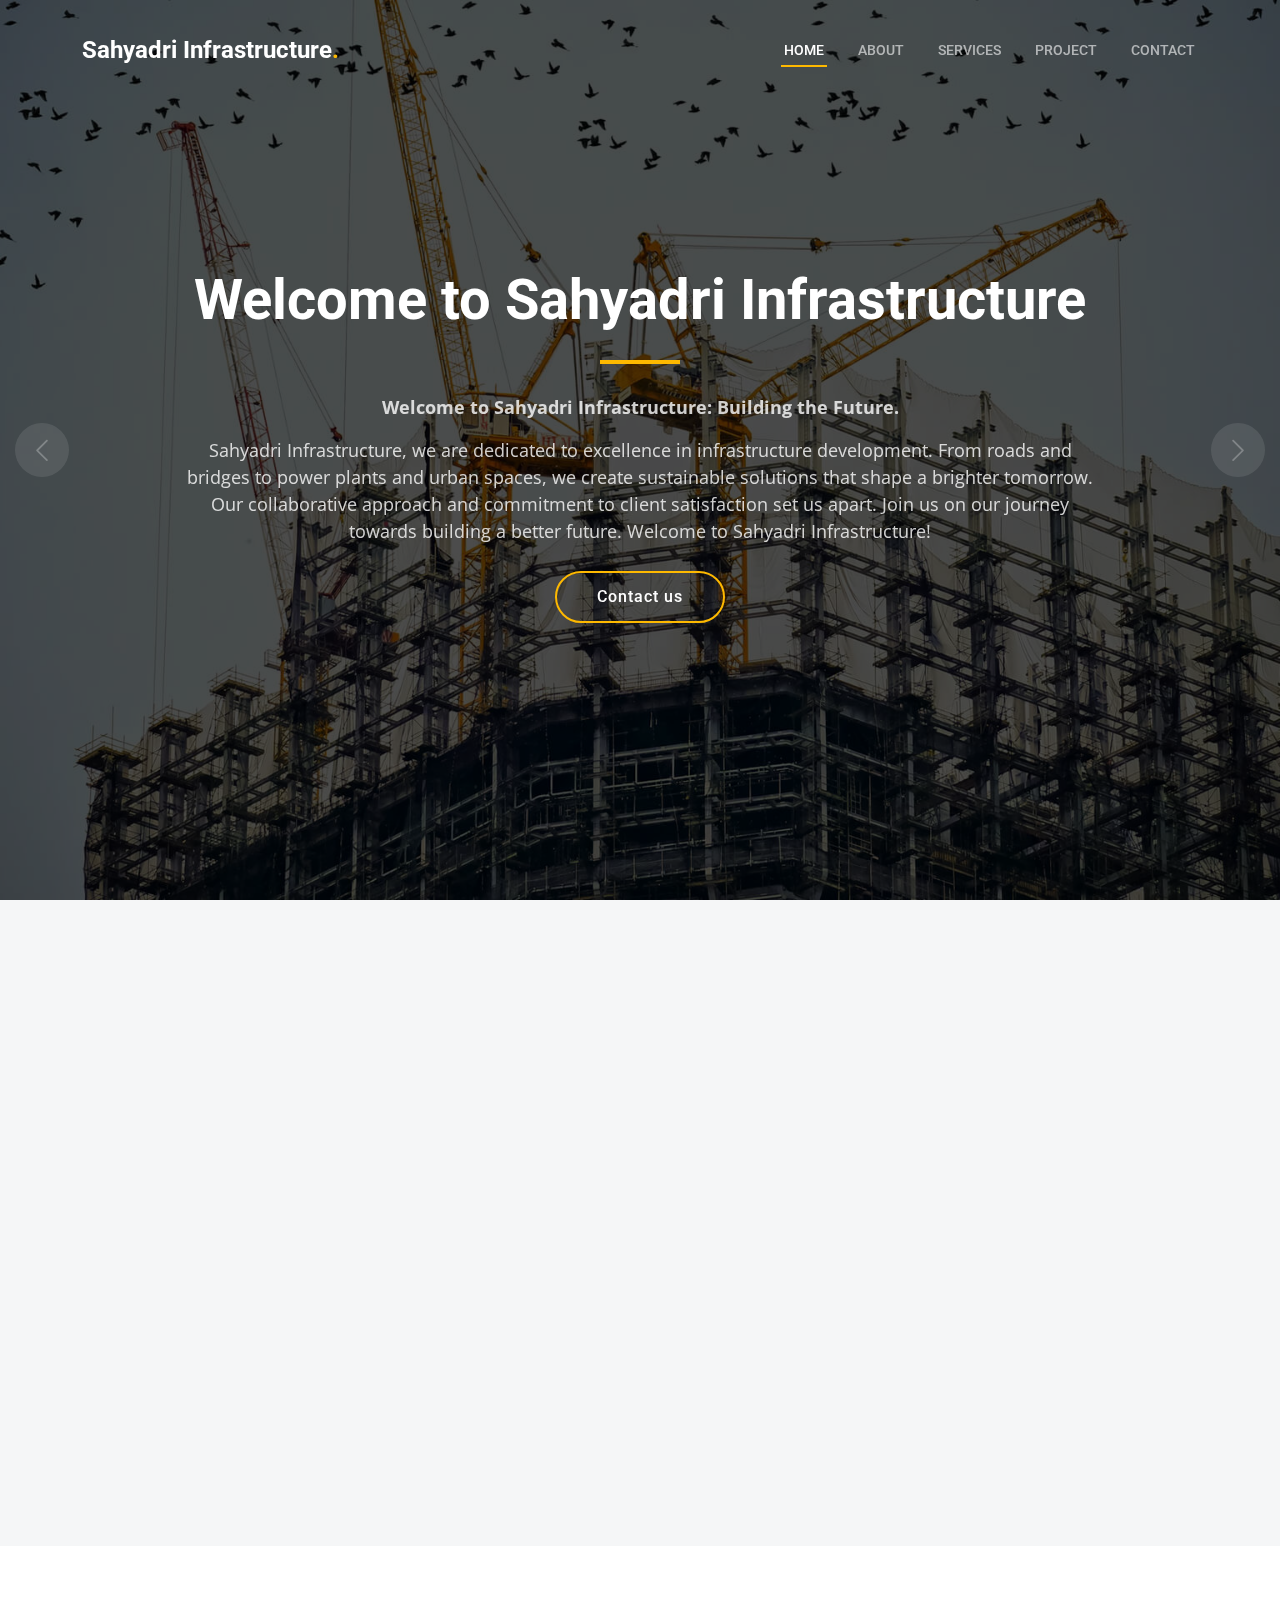
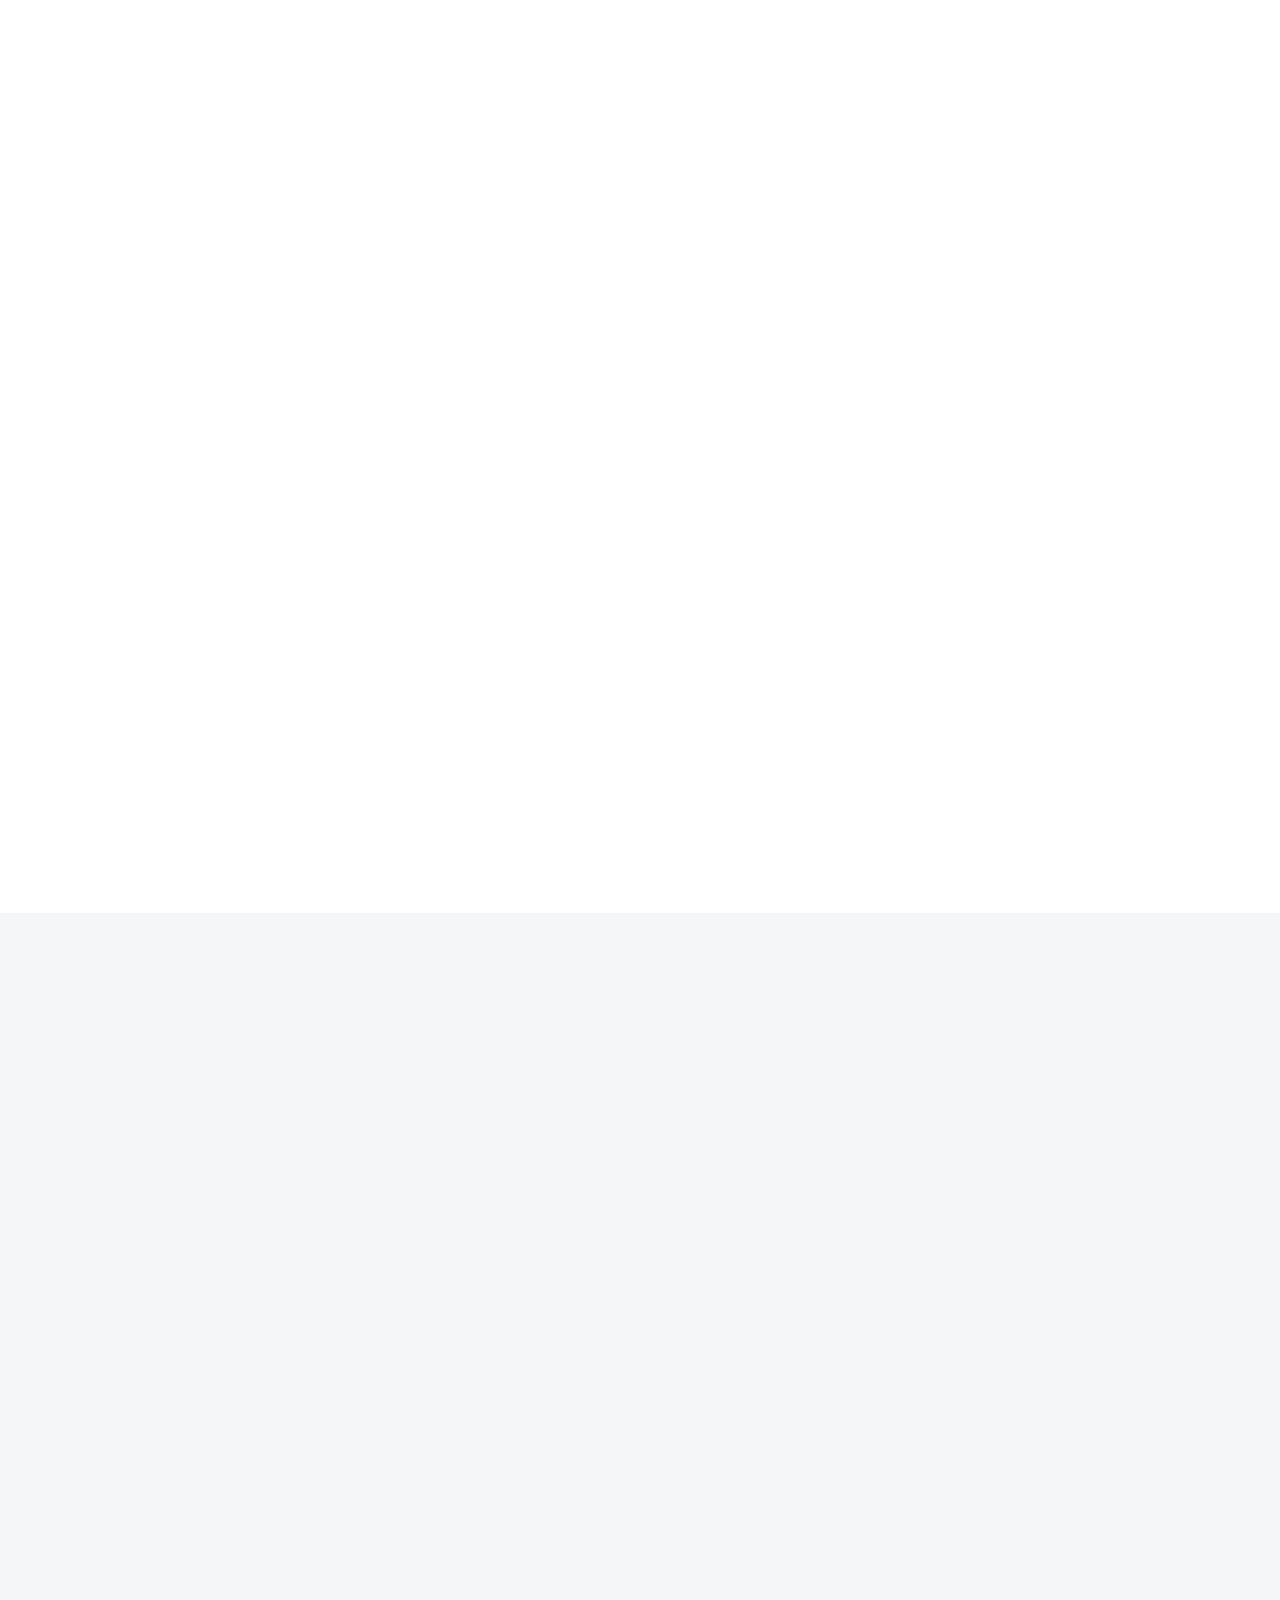
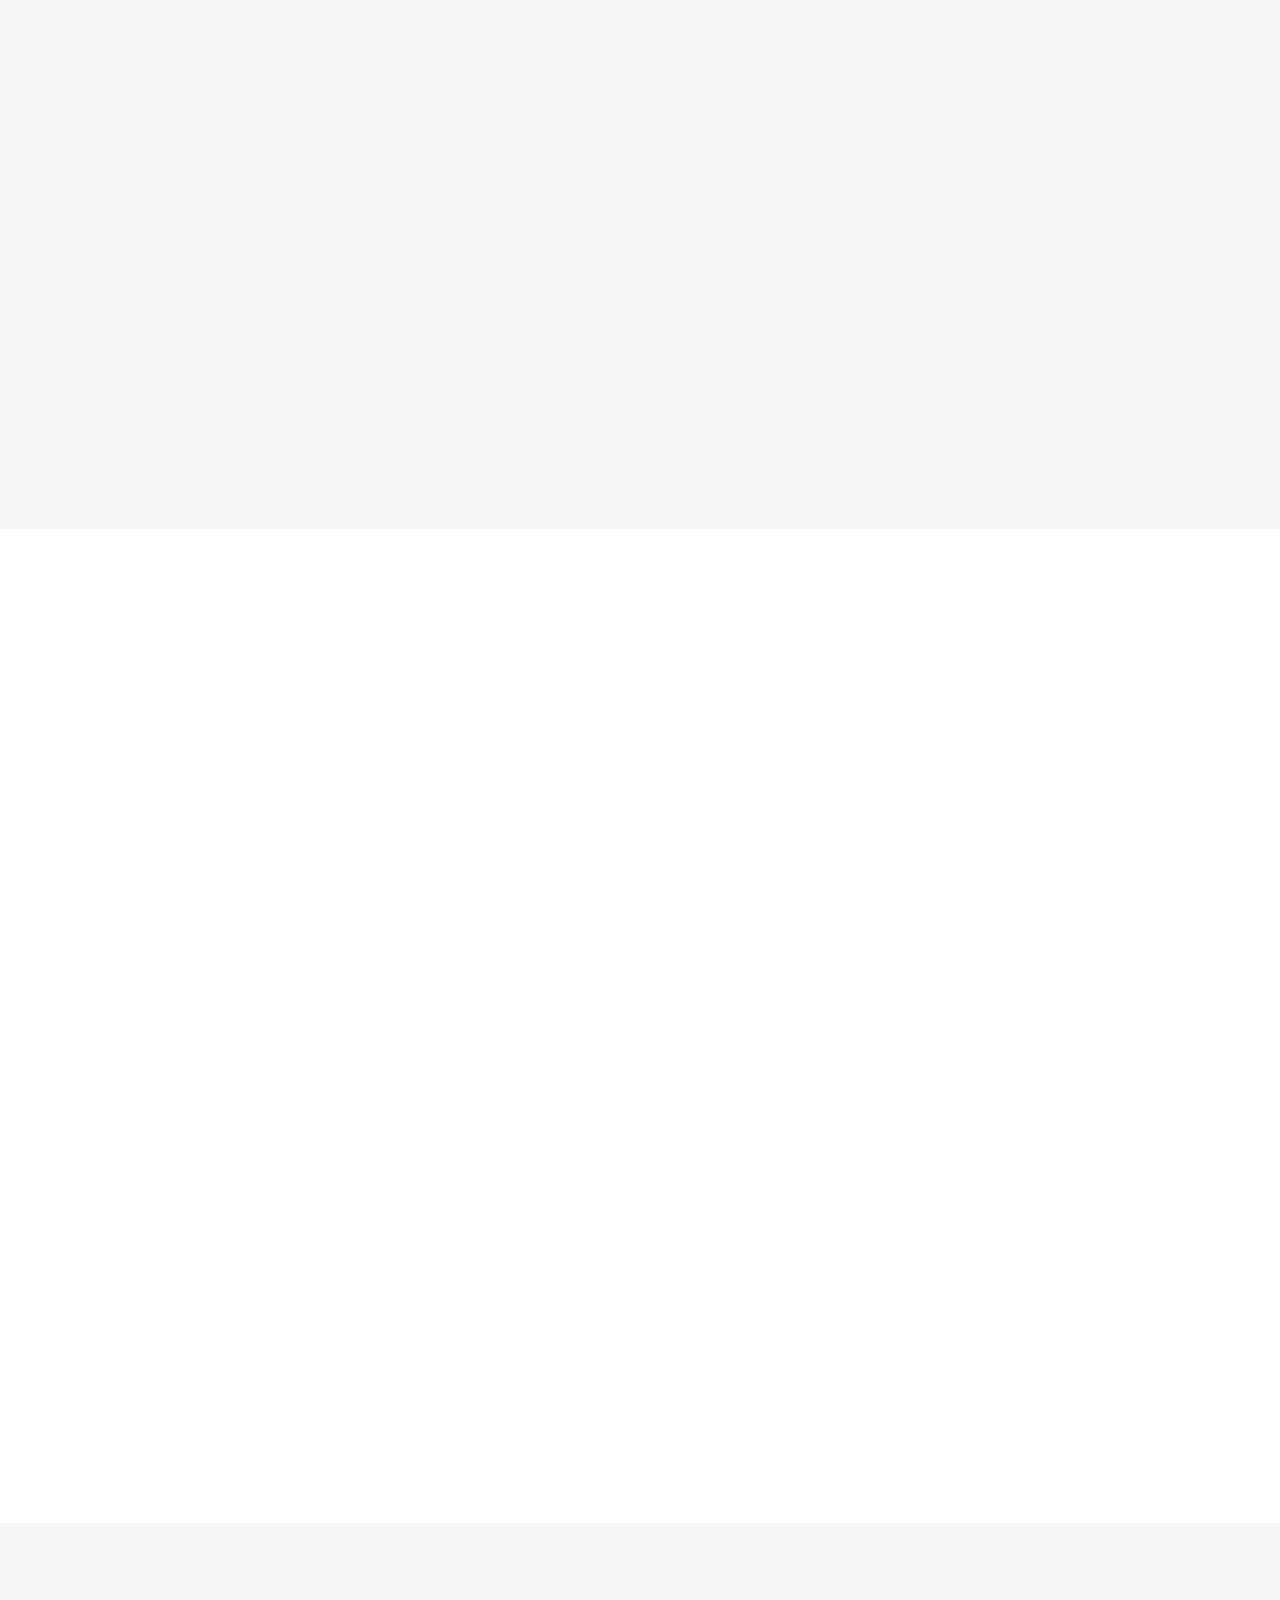
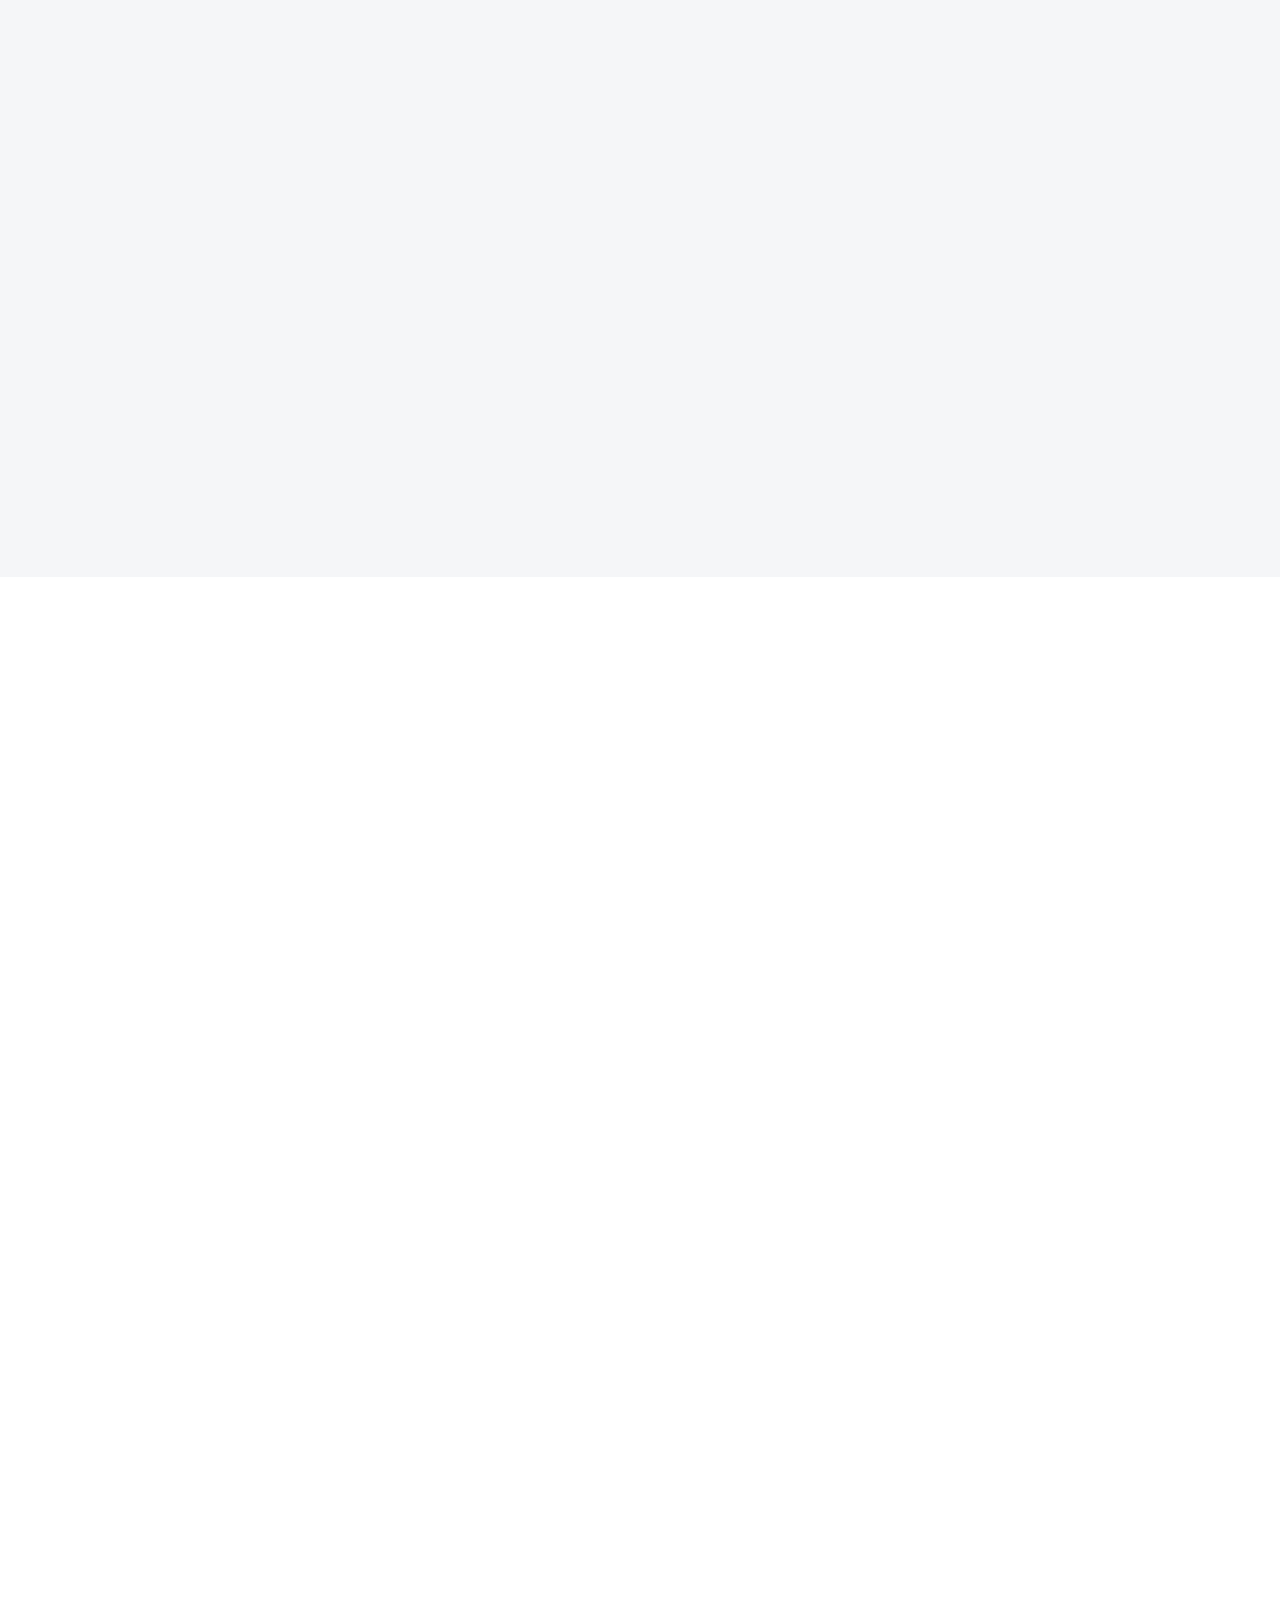
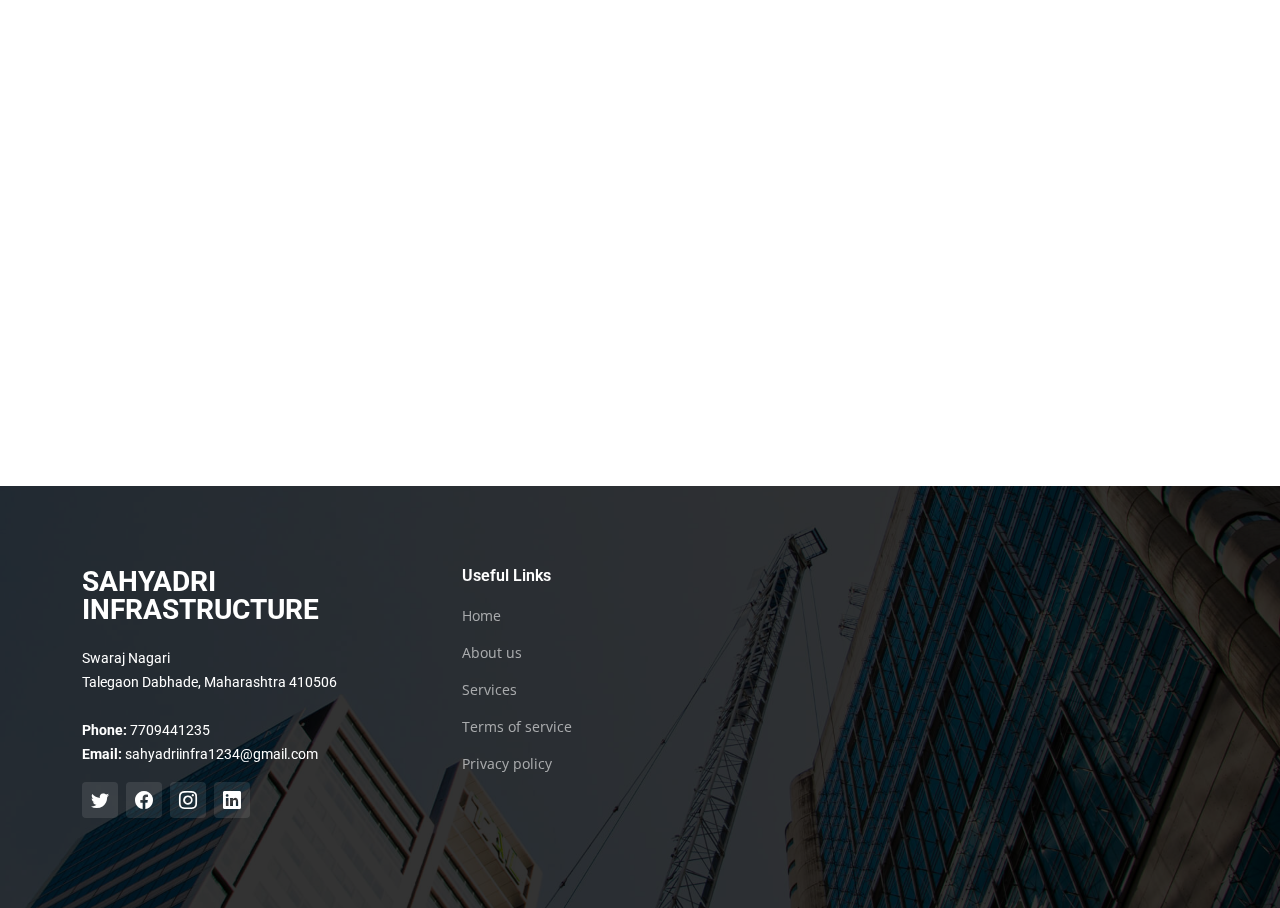
==== commit f5e9ef43: "change the footer" ====
--- a/index.html
+++ b/index.html
@@ -65,7 +65,7 @@
             <p data-aos="fade-up">
               <b>Welcome to Sahyadri Infrastructure: Building the Future.</b>
               <br>
-            <p> Sahyadri Infrastructure, we are dedicated to excellence in infrastructure development. From roads and
+            <p class="short-info"> Sahyadri Infrastructure, we are dedicated to excellence in infrastructure development. From roads and
               bridges to power plants and urban spaces, we create sustainable solutions that shape a brighter tomorrow.
               Our collaborative approach and commitment to client satisfaction set us apart. Join us on our journey
               towards building a better future. Welcome to Sahyadri Infrastructure! </p>
@@ -667,36 +667,6 @@
               <li><a href="#">Privacy policy</a></li>
             </ul>
           </div><!-- End footer links column-->
-          <div class="col-lg-2 col-md-3 footer-links">
-            <h4>Our Services</h4>
-            <ul>
-              <li><a href="#">Web Design</a></li>
-              <li><a href="#">Web Development</a></li>
-              <li><a href="#">Product Management</a></li>
-              <li><a href="#">Marketing</a></li>
-              <li><a href="#">Graphic Design</a></li>
-            </ul>
-          </div><!-- End footer links column-->
-          <div class="col-lg-2 col-md-3 footer-links">
-            <h4>Hic solutasetp</h4>
-            <ul>
-              <li><a href="#">Molestiae accusamus iure</a></li>
-              <li><a href="#">Excepturi dignissimos</a></li>
-              <li><a href="#">Suscipit distinctio</a></li>
-              <li><a href="#">Dilecta</a></li>
-              <li><a href="#">Sit quas consectetur</a></li>
-            </ul>
-          </div><!-- End footer links column-->
-          <div class="col-lg-2 col-md-3 footer-links">
-            <h4>Nobis illum</h4>
-            <ul>
-              <li><a href="#">Ipsam</a></li>
-              <li><a href="#">Laudantium dolorum</a></li>
-              <li><a href="#">Dinera</a></li>
-              <li><a href="#">Trodelas</a></li>
-              <li><a href="#">Flexo</a></li>
-            </ul>
-          </div><!-- End footer links column-->
         </div>
       </div>
     </div>
--- a/assets/css/main.css
+++ b/assets/css/main.css
@@ -572,6 +572,9 @@
   .get-started .php-email-form {
     padding: 20px;
   }
+  .hero .info .short-info{
+    display: none;
+  }
 }
 
 .get-started .php-email-form h3 {
